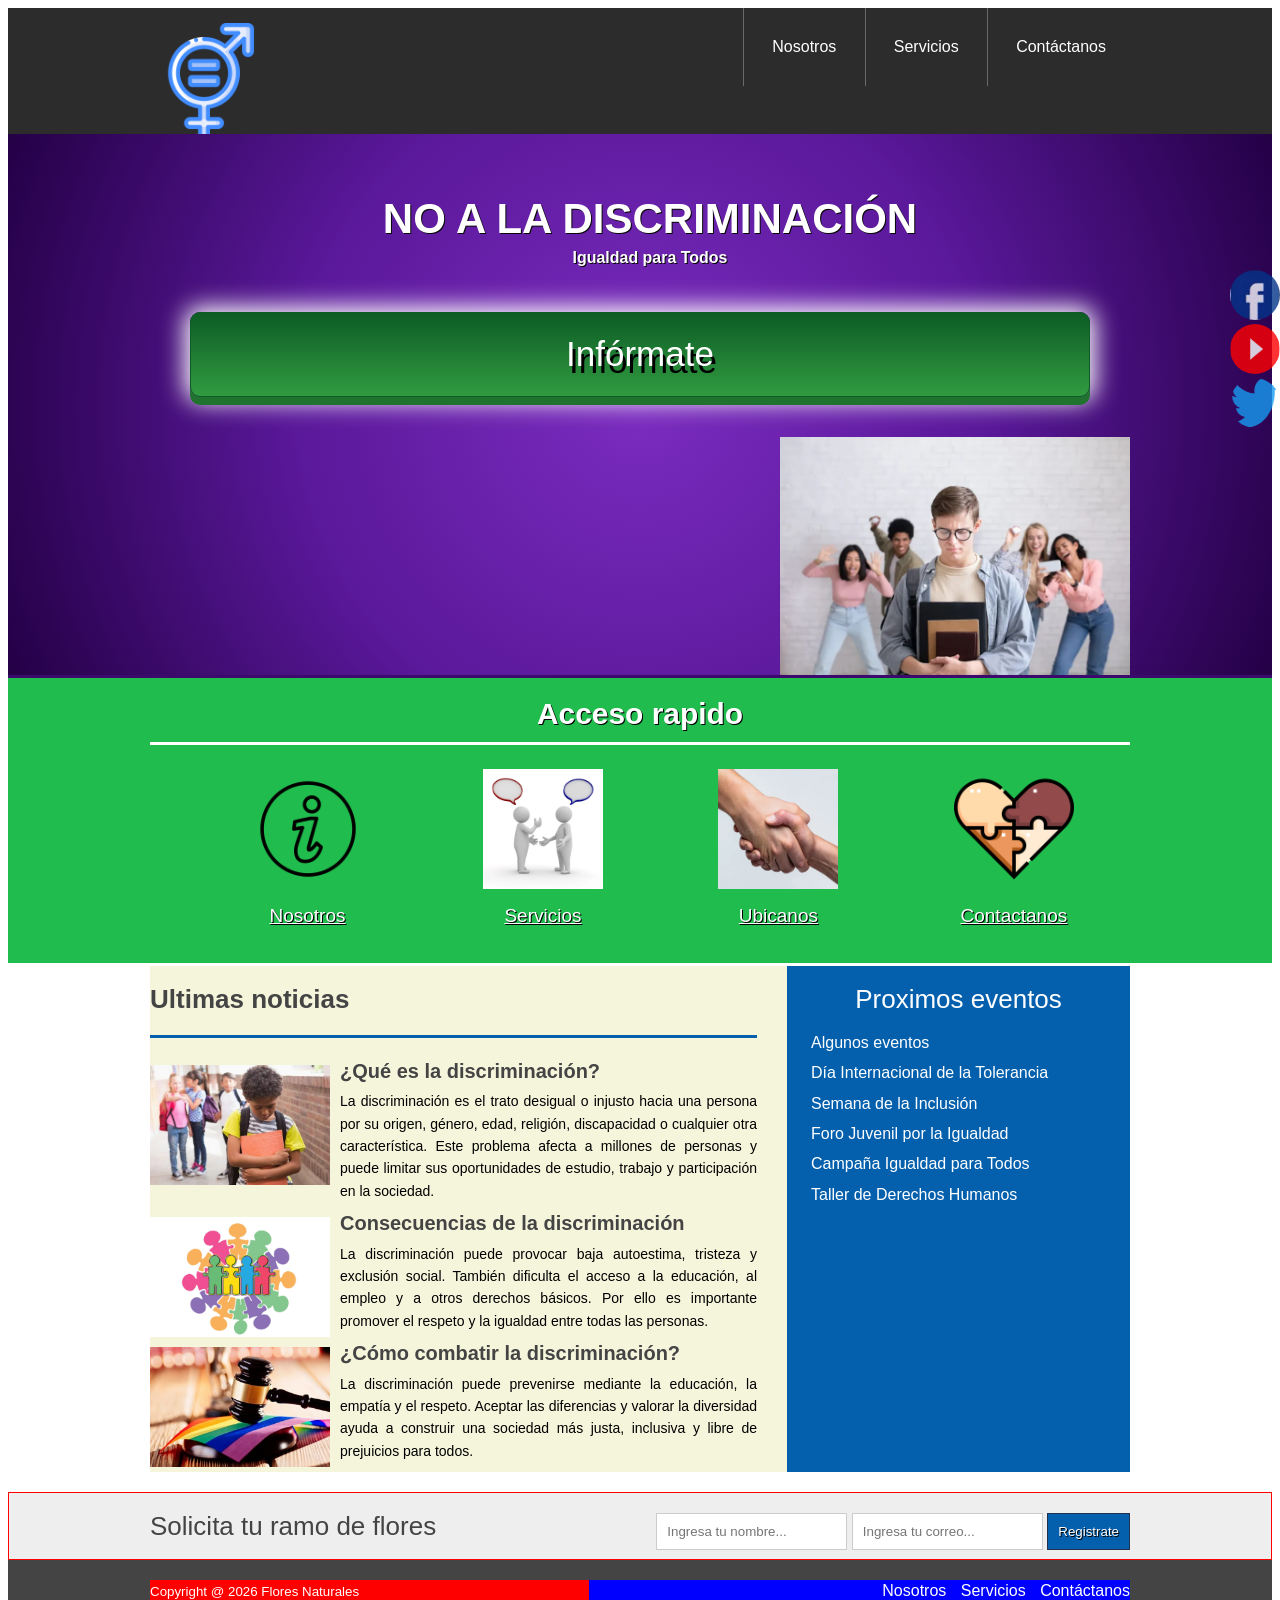
==== index.html @ 367cb1dd "Add files via upload" ====
<!DOCTYPE html>
<html lang="es">
<head> 
	<meta charset="UTF-8">
	<title>Proyecto final</title>
    <link rel="stylesheet" href="estilo.css">
</head>
<body>
 <header class="encabezado" role="banner">
 	<div class="contenedor">
 		<a href="https://www.ventas@chapomart.com.mx" class="logo">
 			<img src="imagen/logo.png" alt="logotipo de la tienda">
 		</a>
 		<nav role ="navigation">
 			<ul>
 				<li><a href="nosotros.html">Nosotros</a></li>
<li><a href="servicios.html">Servicios</a></li>
<li><a href="contacto.html">Contáctanos</a></li>
 			</ul>
 		</nav>
 	</div>
 </header>
 <!--fin-->
 <div class="presentacion">
 	<div class="contenedor">
 		<div class="introduccion-presentacion">
 			<h1>NO A LA DISCRIMINACIÓN<br><span>Igualdad para Todos</span></h1>
 			<a href="https://www.conapred.org.mx/" class="aprender-mas">
Infórmate
</a>
 		</div>
 		<img src="imagen/discriminacion.png" alt="Discriminación">
 	</div>
 </div> 
    <!-- fin de presentacion-->
 <section class="acceso-rapido">
 		<div class="contenedor">
 			<h2>Acceso rapido</h2>
              <ul>
                
 				<figure>
 					<a href="#"><img src="imagen/icono1.jpg" alt="Nosotros"></a>
 					<figcaption><h3><a href="#">Nosotros</a></h3></figcaption>
 				</figure>
 				<figure>
 					<a href="#"><img src="imagen/icono2.jpg" alt="Servicio"></a>
 					<figcaption><h3><a href="#">Servicios</a></h3></figcaption>
 				</figure>
 				<figure>
 					<a href="#"><img src="imagen/icono3.jpg" alt="Ubicanos"></a>
 					<figcaption><h3><a href="#">Ubicanos</a></h3></figcaption>
 				</figure>
 				<figure>
 					<a href="#"><img src="imagen/icono4.jpg" alt="Contactanos"></a>
 					<figcaption><h3><a href="#">Contactanos</a></h3></figcaption>
 				</figure>
                </ul>
 		</div>
 	</section>  
    <!-- ---------fin -->
 	<div class="bloque-contenido">
 		<div class="contenedor">
 			<main class="articulos" role="main">
 				<h2>Ultimas noticias</h2>
 				<article>
 					<img src="imagen/noticia1.jpg" alt="Discriminación">
 					<h1><a href="#">¿Qué es la discriminación?</a></h1>

<p>
La discriminación es el trato desigual o injusto hacia una persona por su origen,
género, edad, religión, discapacidad o cualquier otra característica. Este problema
afecta a millones de personas y puede limitar sus oportunidades de estudio, trabajo
y participación en la sociedad.
</p>
 				</article>
 				<article>
 					<img src="imagen/noticia2.jpg" alt="Consecuencias">
 					<h1><a href="#">Consecuencias de la discriminación</a></h1>

<p>
La discriminación puede provocar baja autoestima, tristeza y exclusión social.
También dificulta el acceso a la educación, al empleo y a otros derechos básicos.
Por ello es importante promover el respeto y la igualdad entre todas las personas.
</p>
 				</article>
 				<article>
 				<img src="imagen/noticia3.jpg" alt="Inclusión">
 					<h1><a href="#">¿Cómo combatir la discriminación?</a></h1>

<p>
La discriminación puede prevenirse mediante la educación, la empatía y el respeto.
Aceptar las diferencias y valorar la diversidad ayuda a construir una sociedad más
justa, inclusiva y libre de prejuicios para todos.
</p>
 				</article>
 			</main>
            <aside class="complementario" role="complementary">
         <h2>Proximos eventos</h2>
         <ul>
            <li><a href="#">Algunos eventos </a></li>
           <li><a href="#">Día Internacional de la Tolerancia</a></li>
<li><a href="#">Semana de la Inclusión</a></li>
<li><a href="#">Foro Juvenil por la Igualdad</a></li>
<li><a href="#">Campaña Igualdad para Todos</a></li>
<li><a href="#">Taller de Derechos Humanos</a></li>
         </ul>
      </aside>
     </div>
 	</div> 
<!-- FIN DE BLOQUE-CONTENIDO -->
<section class="suscripcion">
    <div class="contenedor">
        <h2>Solicita tu ramo de flores</h2>
        <form action="#">
            <input type="text" name="nombre" placeholder="Ingresa tu nombre..." required>
            <input type="email" name="email" placeholder="Ingresa tu correo..." required>
            <input type="submit" name="valor" value="Registrate">
        </form>
    </div>
</section> <!-- FIN SUSCRIPCION -->
<footer class="piedepagina" role="contentinfo">
    <div class="contenedor">
        <small>Copyright @ 2026 Flores Naturales</small>
        <nav>
            <ul>
                <li><a href="nosotros.html">Nosotros</a></li>
<li><a href="servicios.html">Servicios</a></li>
<li><a href="contacto.html">Contáctanos</a></li>
            </ul>
        </nav>
    </div>
</footer>
           <!--  fin pie de pagina  -->
<div class="social">
<a href="https://www.facebook.com/CONAPRED" title="FaceBook"><img src="imagen/face.jpg" alt="facebook"></a>
    <a href="https://www.youtube.com/@ONU_es" title="Youtube"><img src="imagen/you.jpg" alt="youtube"></a>
   <a href="https://x.com/conapred" title="twitter"><img src="imagen/twit.jpg" alt="twitter"></a>
</div>
  <!--  fin social -->
</body>
</html>
---- estilo.css ----
*{
box-sizing:border-box;
}
body{
font-size:16px;
font-family: arial,helveltica,sans-serif;
line-height: 1.4em; 
}

.contenedor{
    width: 980px;
    margin: 0 auto;
}

.encabezado{ 
background: #2c2c2c; 
overflow: hidden;
}
.logo{
    float: left;
   position: relative;
    top: 15px; 
}
.encabezado nav{ 
float: right; 
}
.encabezado nav ul{ 
margin: 0;
padding: 0;
list-style: none;
}
.encabezado nav ul li{ 
display: inline-block;
/*background: red;*/
margin-right: -4px;
}
.encabezado nav ul li a{ 
display: block;
color: #fff;
padding: 28px;
border-left: 1px solid #696969;
text-decoration: none;
}
/*cambio de color*/
.encabezado nav ul li a:hover{ 
background: #575757;
}
/*------------------------------------
PRESENTACION
-------------------------------------*/ 
.presentacion{
background: radial-gradient(circle, #7b2cbf, #5a189a, #240046);
overflow:hidden;
border-bottom:3px solid #3c096c;
}
  overflow: hidden;
  border-bottom: 3px solid #044e8b; 
}  
.introduccion-presentacion{
    float: left;
}
.introduccion-presentacion h1{
    color: #fff;
    font-size: 2.625em;  /*16px  1em  42px  ?*/
    text-shadow: 1px 1px 0px #090909;
    text-align: center;
    margin-top: 70px;
    margin-bottom: 40px;
    margin-left: 20px;
   line-height: 0.7em; /*interlineado  */
} 
.introduccion-presentacion h1 span{
    color: #fff;
    font-size: 0.38em; /*42px = 2.62em 16px = ? =0.38*/
}
/*------------aprender------------mas*/
a.aprender-mas{
    font-size: 2.1875em;
    border: 1px solid #0d5c25;
    padding: 30px 50px;
    /*background: yellow;*/
    display: block;
    text-align: center;
    margin: 10px 40px;
    color: #fff;
    text-decoration: none;
    text-shadow: 3px 7px 0 #000;
    border-radius: 10px;
    background: linear-gradient(to top, #319b41, #0d5c25);
    box-shadow: 0 8px 0 0 #20732f,
                0 0 25px 5px #fff;
} 
a.aprender-mas:hover{
    box-shadow: 0 0 25px 5px #000;
}
.presentacion img{
    float: right;
    position: relative;
    top: 30px;
}
/*****************************************************************
/*------------Acceso-rapido------------*/
.acceso-rapido{
    background: #21bc4e;
    overflow: hidden;
    border-bottom: 3px solid #fff;
}
.acceso-rapido h2 {
    color: #fff;
    font-size: 1.87em;
    text-shadow: 1px 1px 0 #000;
    text-align: center;
    border-bottom: 3px solid #fff;
    padding-bottom: 16px;
}
.acceso-rapido figure{
    display: inline-block;
    text-align: center;
    width: 25%;
    margin: 0 -4px 0 0;
    padding: 0px;
}
.acceso-rapido h3{
   font-size: 1.1875em;
    margin-top: 9px;
    margin-bottom: 20px; 
}
.acceso-rapido h3 a{
    color: #fff;
    text-shadow: 1px 1px 0 #000;
    font-weight: normal;
}
.acceso-rapido h3 a:hover{
    text-decoration: none;
}
/*---------bloque contenido----------*/
.bloque-contenido{
    overflow: hidden; /*2
    margin-top: 25px; /** complemenatario 6  **/
}
.bloque-contenido .contenedor{  /*3**/
    display: table;  */
}
.articulos { /** 1 **/
    /*float: left;  /*elim 3 */
    background: beige;
    width: 65%; /*elimi  3*/
  display: table-cell;  /*3*/
  padding-right: 30px; /* 4*/
}
.articulos article{  /* 10   */
    margin-bottom: 10px;
}
.articulos h2{  /**4**/
    color: #444444;
    font-size: 1.625em;
    border-bottom: 3px solid #0460ad;
    padding-bottom: 25px;
}
.articulos img{  /**5**/
    float: left;
    margin-right: 10px;
    position: relative; /*  10  */
    top: 5px;           /*   10 */
}
.articulos article h1{  /**6**/
    font-size: 1.25em;  /*20/16 = 1.25em*/
    /*margin: 0; ** 8  *** quitar 8 poner 9*/
    margin: 8px 0 8px 0;  /*** 9 ****/
}
.articulos article h1 a{  /**7**/ 
    color: #444444;  /*HTML incluir href*/
    text-decoration: none;
}
.articulos article h1 a:hover{  /**8**/ 
    text-decoration: underline;
}
.articulos article p{  /** 9 **/ 
    margin: 0;
    text-align: justify;
    font-size: 0.875em; /*** 14/16 = 0.875 ***/
}
.complementario{    /*   1  */
    background: #0460ad;
    width: 35%; 
    display: table-cell; 
    padding: 0 20px 20 px; /***2**laterales sup e inf*/
}
.complementario h2{   /** 2  **/
    font-size: 1.625em;  /* 26/16 em*/ 
    color: #fff;
    font-weight: normal;
    text-align: center;
}
.complementario ul{   /** 3  **/
    margin: 0;
    padding: 0;
    list-style: none;
}
.complementario ul li{ /*** 4 ***/
    background: url("imagen/icon.png") no-repeat left center;
    padding-left: 24px;
    margin-bottom: 8px;
}
.complementario ul li a{ /*** 5 ***/
    color: #fff;
    text-decoration: none;
}
.complementario ul li a:hover{ /*** 6 ***/
    color: red;
    text-decoration: underline; /* ir a bloque-conteniodo*/
}
/***********************************************************************/
/************** suscripcion */
.suscripcion{  /**1***/
    overflow: hidden;
    border: 1px solid red;  /**2 *** elim**/
    background: #eeeeee;   /***2***/
    margin-top: 20PX;  /*** 2  B  ****/
}
.suscripcion h2{ /***2***/
    float: left;
    font-size: 1.625em; /*26/16  */
    color: #444444;
    font-weight: normal;
}
.suscripcion form{  /***2***/
    float: right;
    position: relative; /** 2 a ***/
    top: 20px;   /***  2  a   ****/
}
.suscripcion form input{   /***3  ***/
    border: 1px solid #cccccc;
    padding: 10px;
}
.suscripcion form input[type="submit"]{ /*** 4   ***/
    border: 1px solid #22314d;
    padding: 10px;
    background: #0460ad;
    color: #fff;
    text-shadow: 1px 1px 0 #000;
    box-shadow: 0 -1px 0px 0 #93badc insert;
}
.suscripcion form input[type="submit"]:hover{ /*** 5   ***/
    background: #21bc4d;
}
/***********pie de pagina**************/
.piedepagina{   /**1 **/
    background: #444444;
    padding: 20px 0; /*** 7  c  */
}
.piedepagina .contenedor{   /**2  **/
    display: table;
}
.piedepagina small{  /***3  ***/
    display: table-cell;
    background: red;  /*  elim  7 a **/
    color: #fff;  /** 4 **/
}
.piedepagina nav{ /**** 4  ***/
    display: table-cell;
    background: blue;  /*** elim 7 b ***/
    text-align: right; /***6  **/
}
.piedepagina nav ul{ /**** 5 ***/
    margin: 0;
    padding: 0;
    list-style: none;
}
.piedepagina nav ul li{ /**** 6 ***/
    display: inline-block;
    padding-left: 10px;  /** 7  d ****/
}
.piedepagina nav ul li a{ /**** 7 ***/
    color: #fff;
    text-decoration: none;
}
.piedepagina nav ul li a:hover{ /**** 7 ***/
    color: #ffff00;
    text-decoration: underline;
}
/*************Redes sociales***************/
.social{
    position: fixed;
    top: 30%;
    right: 0;
}
.social a{
    display: block;
    margin-bottom: 4px;
    opacity: 0.8;
}
.social a:hover{
    opacity: 1;
}
.social img{
    border-radius: 50%;
    display: block;
}
.logo img{
    width: 120px;
    height: auto;
}

.presentacion img{
    width: 350px;
    height: auto;
}

.acceso-rapido img{
    width: 120px;
    height: 120px;
    object-fit: cover;
}

.articulos img{
    width: 180px;
    height: 120px;
    object-fit: cover;
}

.social img{
    width: 50px;
    height: 50px;
}
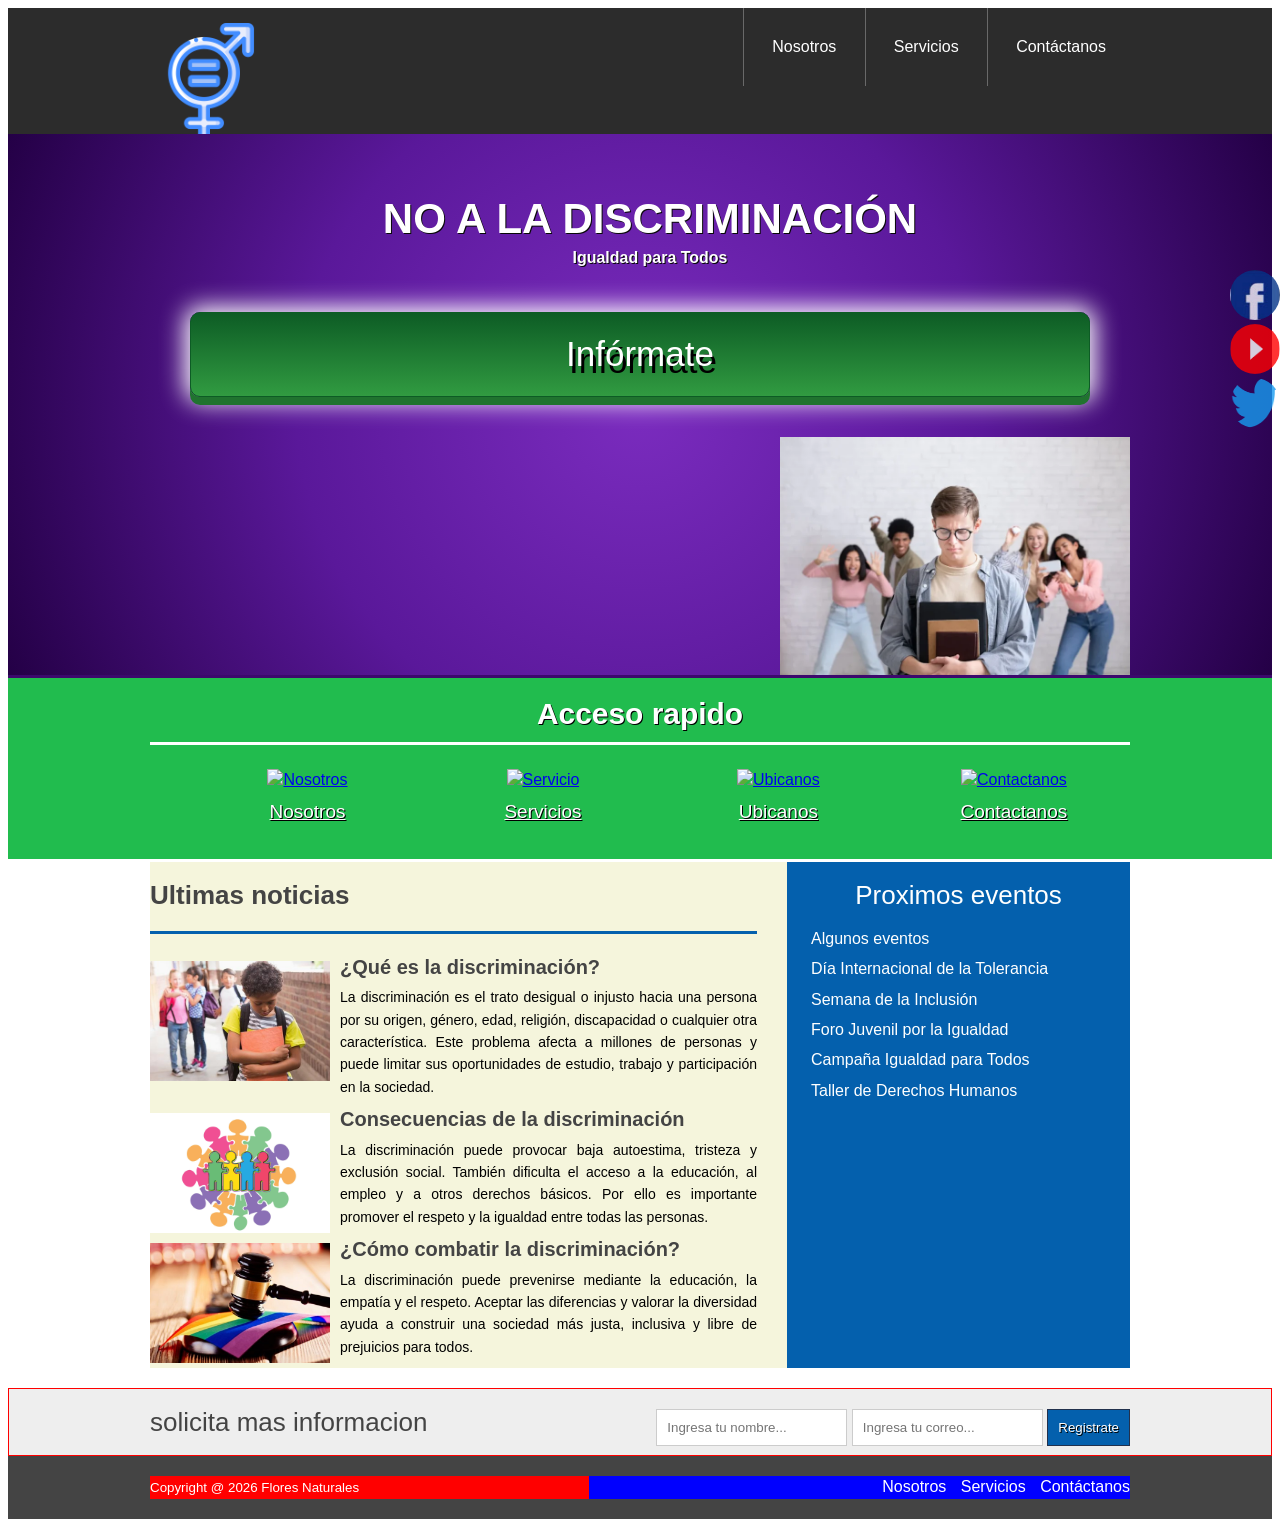
==== commit 2ecc2ba4: "Update index.html" ====
--- a/index.html
+++ b/index.html
@@ -39,19 +39,19 @@
               <ul>
                 
  				<figure>
- 					<a href="#"><img src="imagen/icono1.jpg" alt="Nosotros"></a>
+ 					<a href="#"><img src="imagen/icono1.JPG" alt="Nosotros"></a>
  					<figcaption><h3><a href="#">Nosotros</a></h3></figcaption>
  				</figure>
  				<figure>
- 					<a href="#"><img src="imagen/icono2.jpg" alt="Servicio"></a>
+ 					<a href="#"><img src="imagen/icono2.JPG" alt="Servicio"></a>
  					<figcaption><h3><a href="#">Servicios</a></h3></figcaption>
  				</figure>
  				<figure>
- 					<a href="#"><img src="imagen/icono3.jpg" alt="Ubicanos"></a>
+ 					<a href="#"><img src="imagen/icono3.JPG" alt="Ubicanos"></a>
  					<figcaption><h3><a href="#">Ubicanos</a></h3></figcaption>
  				</figure>
  				<figure>
- 					<a href="#"><img src="imagen/icono4.jpg" alt="Contactanos"></a>
+ 					<a href="#"><img src="imagen/icono4.JPG" alt="Contactanos"></a>
  					<figcaption><h3><a href="#">Contactanos</a></h3></figcaption>
  				</figure>
                 </ul>
@@ -110,7 +110,7 @@
 <!-- FIN DE BLOQUE-CONTENIDO -->
 <section class="suscripcion">
     <div class="contenedor">
-        <h2>Solicita tu ramo de flores</h2>
+        <h2>solicita mas informacion</h2>
         <form action="#">
             <input type="text" name="nombre" placeholder="Ingresa tu nombre..." required>
             <input type="email" name="email" placeholder="Ingresa tu correo..." required>
@@ -138,4 +138,4 @@
 </div>
   <!--  fin social -->
 </body>
-</html>+</html>
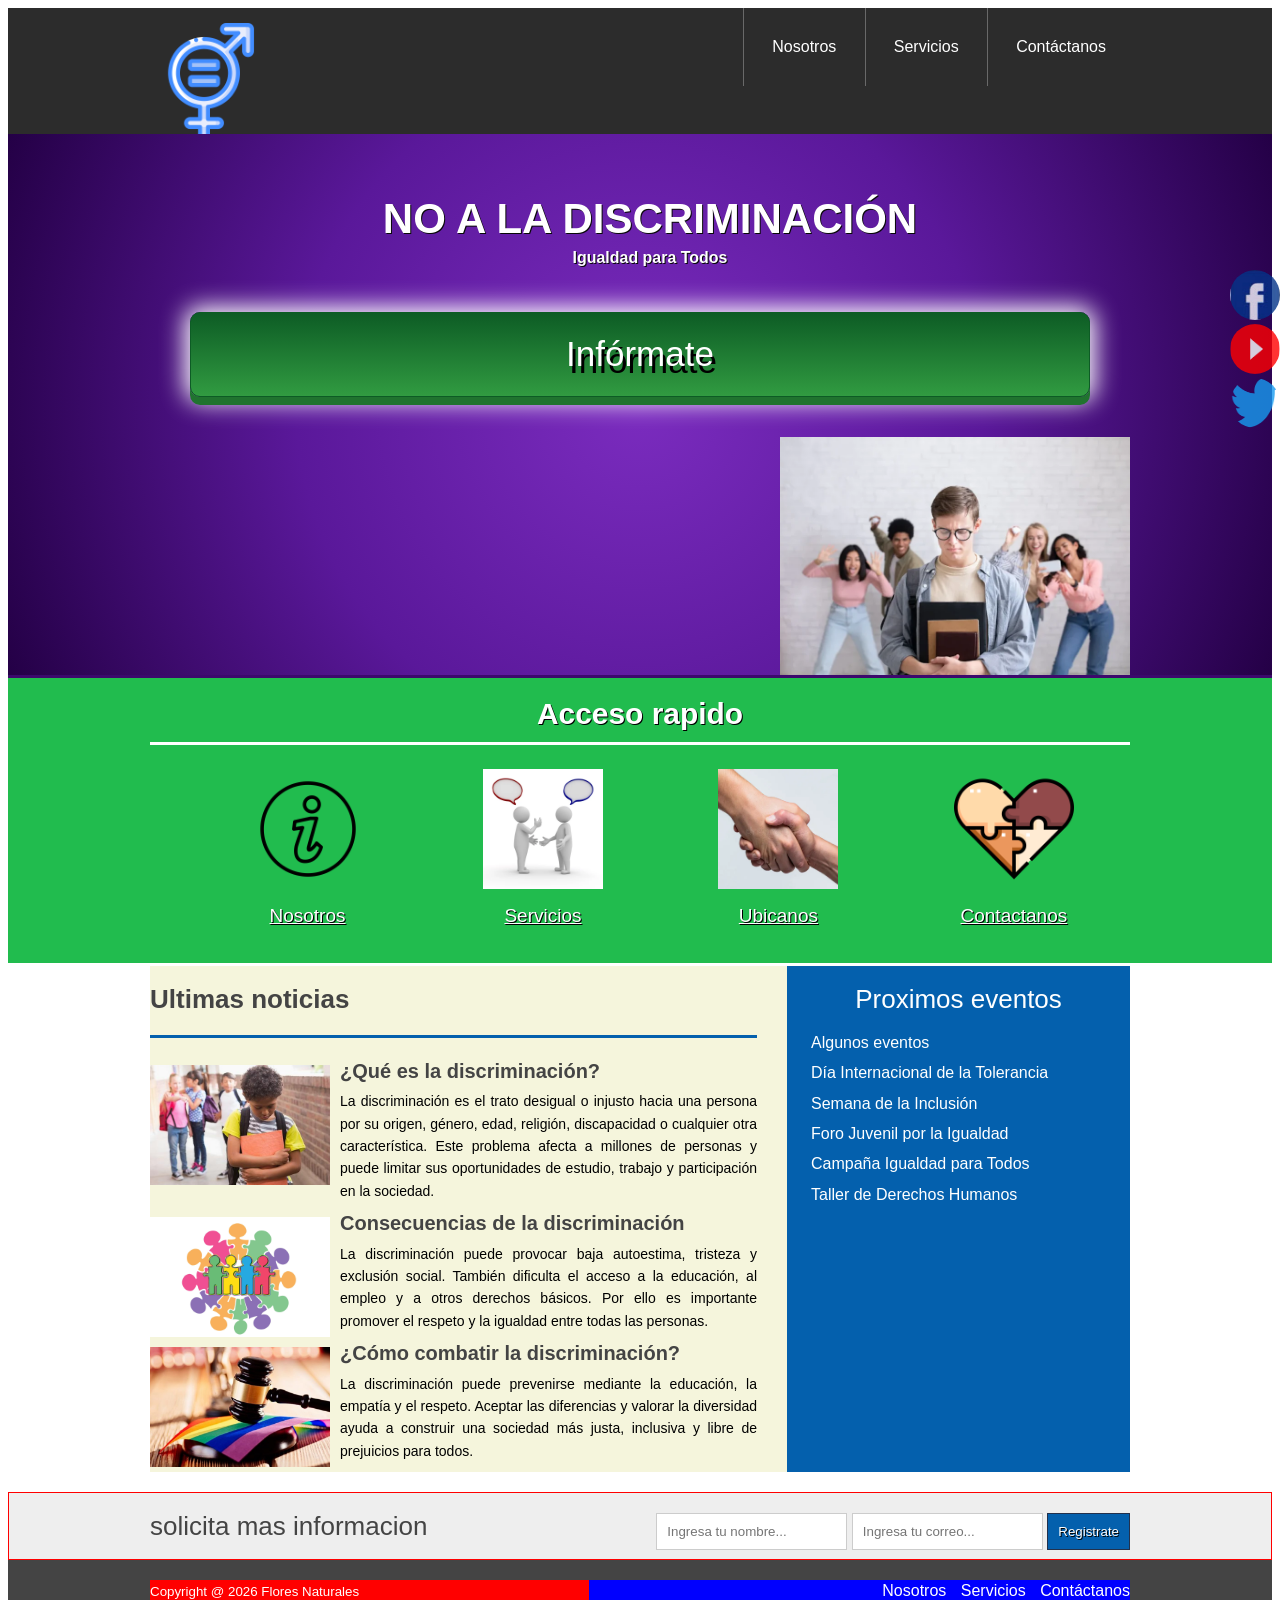
==== commit d204a973: "Update index.html" ====
--- a/index.html
+++ b/index.html
@@ -39,19 +39,19 @@
               <ul>
                 
  				<figure>
- 					<a href="#"><img src="imagen/icono1.JPG" alt="Nosotros"></a>
+ 					<a href="#"><img src="imagen/icono1.jpg" alt="Nosotros"></a>
  					<figcaption><h3><a href="#">Nosotros</a></h3></figcaption>
  				</figure>
  				<figure>
- 					<a href="#"><img src="imagen/icono2.JPG" alt="Servicio"></a>
+ 					<a href="#"><img src="imagen/icono2.jpg" alt="Servicio"></a>
  					<figcaption><h3><a href="#">Servicios</a></h3></figcaption>
  				</figure>
  				<figure>
- 					<a href="#"><img src="imagen/icono3.JPG" alt="Ubicanos"></a>
+ 					<a href="#"><img src="imagen/icono3.jpg" alt="Ubicanos"></a>
  					<figcaption><h3><a href="#">Ubicanos</a></h3></figcaption>
  				</figure>
  				<figure>
- 					<a href="#"><img src="imagen/icono4.JPG" alt="Contactanos"></a>
+ 					<a href="#"><img src="imagen/icono4.jpg" alt="Contactanos"></a>
  					<figcaption><h3><a href="#">Contactanos</a></h3></figcaption>
  				</figure>
                 </ul>
